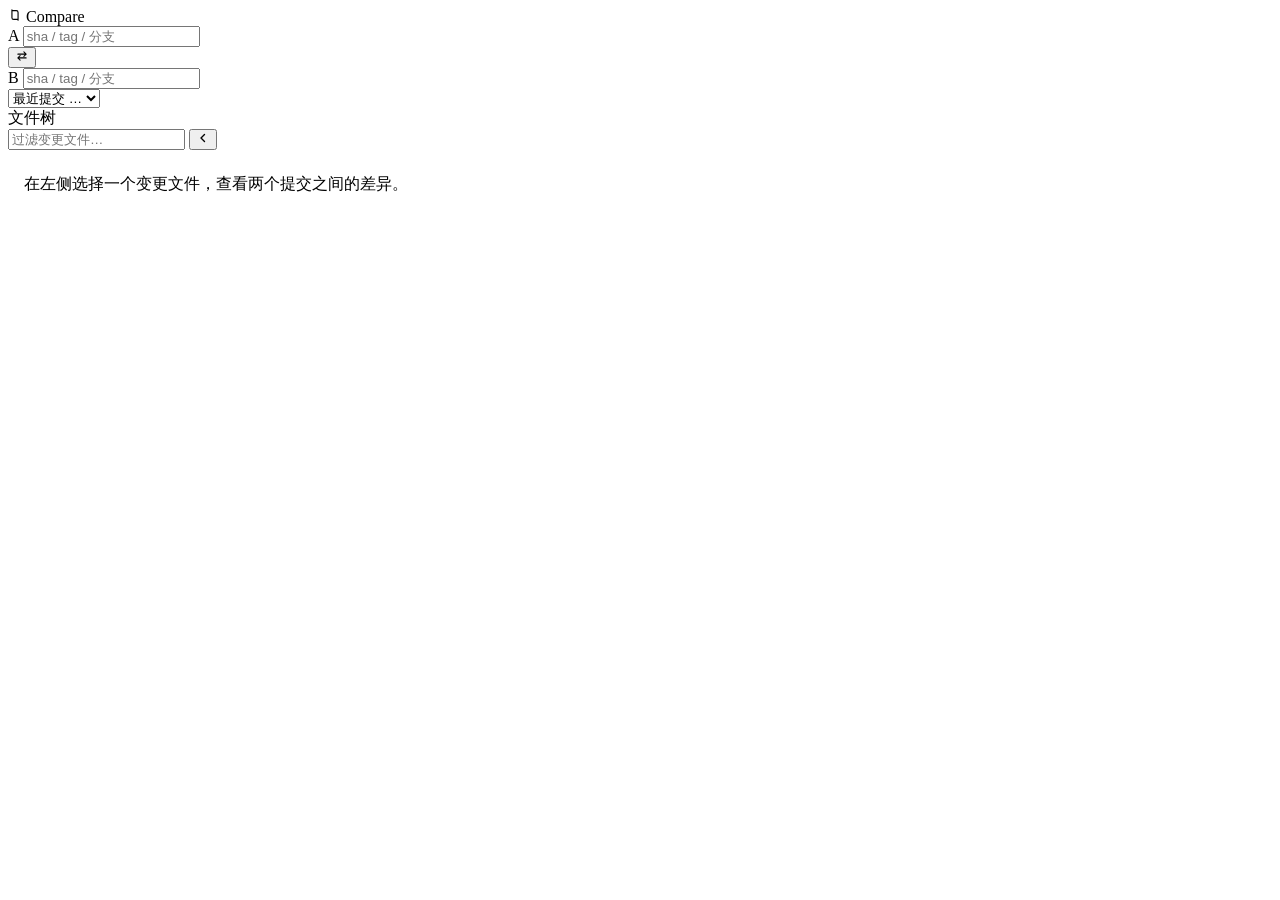
==== public/compare.html @ bcdd52c8 "feat: 提交对比页（选两个变更集，树只列有变更的文件） 新页面 compare.html：选 A/B 两个提交（sha / tag / 分支 / HEAD~n 都行）， 左侧树只列出两者之间有变更" ====
<!DOCTYPE html>
<html lang="zh-CN">
<head>
<meta charset="utf-8">
<meta name="viewport" content="width=device-width, initial-scale=1">
<title>Compare</title>
<link rel="stylesheet" href="/style.css">
<link rel="stylesheet" href="/tree.css">
<link rel="stylesheet" href="/history.css">
<link rel="stylesheet" href="/compare.css">
</head>
<body class="tree-page">

<header class="t-topbar c-topbar">
  <div class="t-brand">
    <svg width="14" height="14" viewBox="0 0 16 16" fill="none" aria-hidden="true">
      <path d="M4.5 2v9M4.5 11a2 2 0 0 0 2 2h5M11.5 14V5M11.5 5a2 2 0 0 0-2-2h-5"
            stroke="currentColor" stroke-width="1.3" fill="none" stroke-linecap="round"/>
    </svg>
    <span>Compare</span>
  </div>
  <span class="t-repo" id="c-repo"></span>

  <!-- A / B 选择：输入框可直接粘贴 sha/tag/分支；下拉从最近提交里挑 -->
  <div class="c-pickers">
    <div class="c-pick">
      <span class="c-pick-tag c-pick-a">A</span>
      <input class="c-sha mono" id="c-a" placeholder="sha / tag / 分支" spellcheck="false" autocomplete="off">
    </div>
    <button class="t-icon-btn c-swap" id="c-swap" title="交换 A 和 B">
      <svg width="12" height="12" viewBox="0 0 16 16" fill="none" aria-hidden="true">
        <path d="M2.5 5.5h11M10.5 2.5l3 3-3 3M13.5 10.5h-11M5.5 7.5l-3 3 3 3"
              stroke="currentColor" stroke-width="1.4" stroke-linecap="round" stroke-linejoin="round"/>
      </svg>
    </button>
    <div class="c-pick">
      <span class="c-pick-tag c-pick-b">B</span>
      <input class="c-sha mono" id="c-b" placeholder="sha / tag / 分支" spellcheck="false" autocomplete="off">
    </div>
    <select class="c-recent" id="c-recent" title="从最近提交里选（填入最后点击的那个输入框）">
      <option value="">最近提交 …</option>
    </select>
  </div>

  <div class="spacer"></div>
  <span class="t-stat" id="c-stat"></span>
  <a class="t-btn c-back" id="c-back" title="回到文件树">文件树</a>
</header>

<main class="t-layout" id="c-layout">
  <!-- 左：只包含有变更的文件 -->
  <section class="t-tree-pane">
    <div class="t-tree-head">
      <input class="t-filter" id="c-filter" placeholder="过滤变更文件…" spellcheck="false">
      <button class="t-icon-btn" id="c-collapse" title="全部折叠">
        <svg width="12" height="12" viewBox="0 0 12 12" fill="none" aria-hidden="true">
          <path d="M2.5 4.5L6 8l3.5-3.5" stroke="currentColor" stroke-width="1.4" stroke-linecap="round" stroke-linejoin="round" transform="rotate(90 6 6)"/>
        </svg>
      </button>
    </div>
    <!-- 状态筛选：只列出现的状态，带数量 -->
    <div class="c-filters" id="c-filters" hidden></div>
    <div class="t-tree-wrap">
      <div class="t-tree" id="c-tree" role="tree"></div>
      <div class="t-empty" id="c-empty" hidden></div>
    </div>
  </section>

  <div class="t-splitter" id="c-splitter" role="separator" aria-label="调整树宽度" title="拖动调整宽度，双击复位"></div>

  <!-- 右：选中文件的 diff -->
  <section class="t-file-pane">
    <div class="t-file-head">
      <span class="t-file-path" id="c-file-path"></span>
      <span class="c-file-status" id="c-file-status"></span>
      <div class="spacer"></div>
      <span class="t-file-meta" id="c-file-meta"></span>
    </div>
    <div class="t-file-body" id="c-file-body">
      <div class="t-empty" style="padding:24px 16px">在左侧选择一个变更文件，查看两个提交之间的差异。</div>
    </div>
  </section>
</main>

<div class="h-toast" id="c-toast" hidden></div>

<script type="module" src="/compare.js"></script>
</body>
</html>
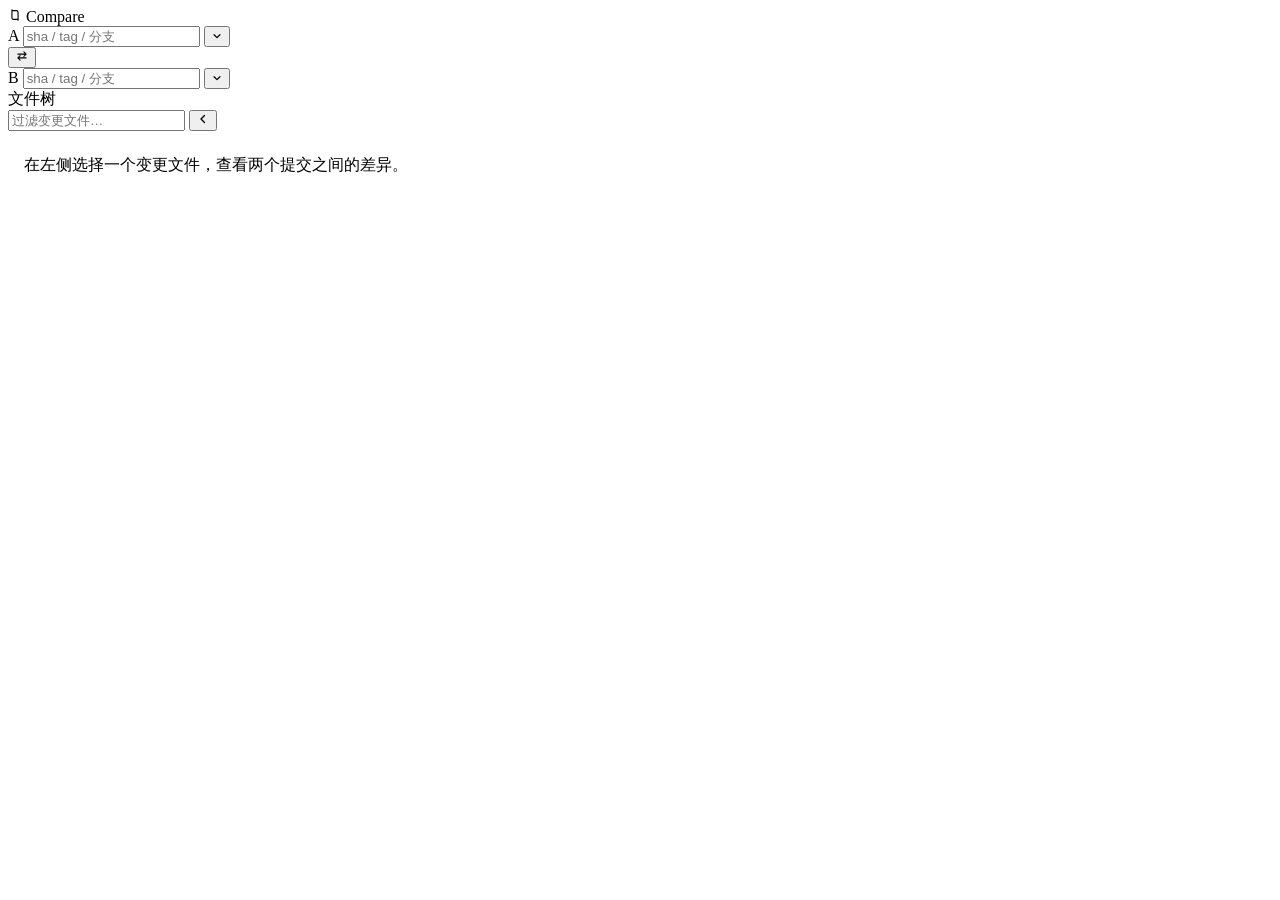
==== commit eaae0bed: "fix: 重做对比页的 A/B 选择交互 原来的组合是「两个输入框 + 一个全局『最近提交』下拉」，下拉填到哪个框 取决于最后聚焦的输入框 —— 这是纯隐式约定，用户不知道会填哪边。 另外输入框只显示" ====
--- a/public/compare.html
+++ b/public/compare.html
@@ -21,11 +21,18 @@
   </div>
   <span class="t-repo" id="c-repo"></span>
 
-  <!-- A / B 选择：输入框可直接粘贴 sha/tag/分支；下拉从最近提交里挑 -->
+  <!-- A / B 选择：每侧自包含 —— 可直接输入 sha/tag/分支，也可点 ▾ 从最近提交里挑。
+       之前是「两个输入框 + 一个全局下拉」，下拉填到哪个框取决于最后聚焦的输入框，
+       这是隐式约定，用户根本不知道会填哪边。 -->
   <div class="c-pickers">
-    <div class="c-pick">
-      <span class="c-pick-tag c-pick-a">A</span>
+    <div class="c-pick" id="c-pick-a">
+      <span class="c-pick-tag">A</span>
       <input class="c-sha mono" id="c-a" placeholder="sha / tag / 分支" spellcheck="false" autocomplete="off">
+      <button class="c-pick-open" id="c-open-a" title="从最近提交里选" aria-label="选择提交 A">
+        <svg width="10" height="10" viewBox="0 0 12 12" fill="none" aria-hidden="true">
+          <path d="M2.5 4.5L6 8l3.5-3.5" stroke="currentColor" stroke-width="1.5" stroke-linecap="round" stroke-linejoin="round"/>
+        </svg>
+      </button>
     </div>
     <button class="t-icon-btn c-swap" id="c-swap" title="交换 A 和 B">
       <svg width="12" height="12" viewBox="0 0 16 16" fill="none" aria-hidden="true">
@@ -33,13 +40,15 @@
               stroke="currentColor" stroke-width="1.4" stroke-linecap="round" stroke-linejoin="round"/>
       </svg>
     </button>
-    <div class="c-pick">
-      <span class="c-pick-tag c-pick-b">B</span>
+    <div class="c-pick" id="c-pick-b">
+      <span class="c-pick-tag">B</span>
       <input class="c-sha mono" id="c-b" placeholder="sha / tag / 分支" spellcheck="false" autocomplete="off">
+      <button class="c-pick-open" id="c-open-b" title="从最近提交里选" aria-label="选择提交 B">
+        <svg width="10" height="10" viewBox="0 0 12 12" fill="none" aria-hidden="true">
+          <path d="M2.5 4.5L6 8l3.5-3.5" stroke="currentColor" stroke-width="1.5" stroke-linecap="round" stroke-linejoin="round"/>
+        </svg>
+      </button>
     </div>
-    <select class="c-recent" id="c-recent" title="从最近提交里选（填入最后点击的那个输入框）">
-      <option value="">最近提交 …</option>
-    </select>
   </div>
 
   <div class="spacer"></div>
@@ -84,6 +93,13 @@
 
 <div class="h-toast" id="c-toast" hidden></div>
 
+<!-- 最近提交浮层：锚定到当前点开的那一侧（A 或 B），fixed 定位不受顶栏裁剪影响 -->
+<div class="c-menu" id="c-menu" hidden>
+  <input class="c-menu-search" id="c-menu-search" placeholder="搜索 sha / 提交信息…" spellcheck="false" autocomplete="off">
+  <div class="c-menu-list" id="c-menu-list" role="listbox"></div>
+  <div class="c-menu-foot" id="c-menu-foot"></div>
+</div>
+
 <script type="module" src="/compare.js"></script>
 </body>
 </html>
